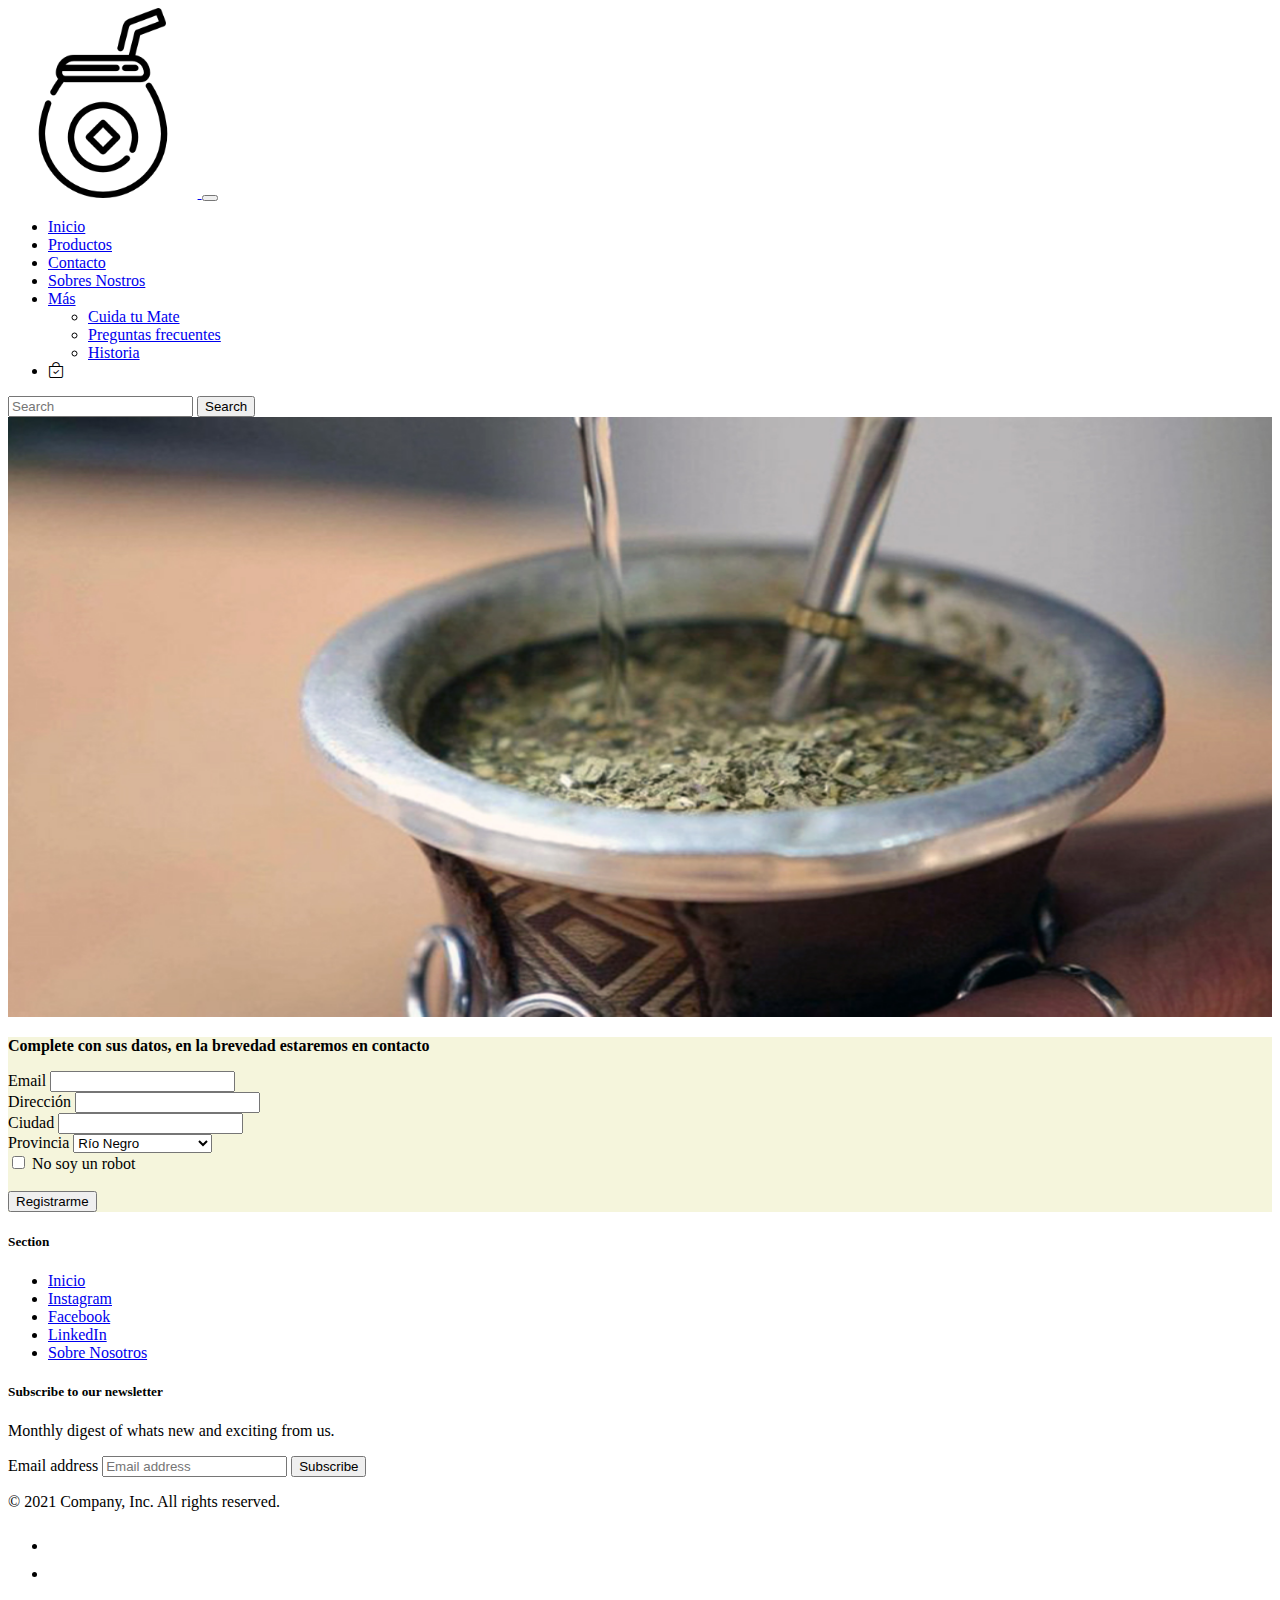
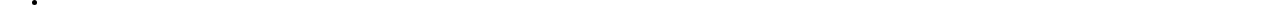
==== Contacto.html @ 86bc6158 "Contacto, a mejorar :)" ====
<!DOCTYPE html>
<html lang="en">
<head>
    <meta charset="UTF-8">
    <meta http-equiv="X-UA-Compatible" content="IE=edge">
    <meta name="viewport" content="width=device-width, initial-scale=1.0">
    <!--Coneccion con bootstrap-->
    <link href="https://cdn.jsdelivr.net/npm/bootstrap@5.1.3/dist/css/bootstrap.min.css" rel="stylesheet" integrity="sha384-1BmE4kWBq78iYhFldvKuhfTAU6auU8tT94WrHftjDbrCEXSU1oBoqyl2QvZ6jIW3" crossorigin="anonymous">
    <!--Coneccion con los iconos de bootstrap-->
    <link rel="stylesheet" href="https://cdn.jsdelivr.net/npm/bootstrap-icons@1.9.1/font/bootstrap-icons.css">
    <meta name="robots" content="max-image-preview:large">
    <title>Contacto</title>
</head>

<body>

  <header>
      <!-- Barra de nevegacion jjjjjjjj -->
      <nav class="navbar navbar-expand-lg navbar-light bg-light">
          <div class="container-fluid">
            <a class="navbar-brand" href="#">
              <img src="assets/mate.png" alt="logo" id="logazo_mate" width="15%">
            </a>
            <button class="navbar-toggler" type="button" data-bs-toggle="collapse" data-bs-target="#navbarSupportedContent" aria-controls="navbarSupportedContent" aria-expanded="false" aria-label="Toggle navigation">
              <span class="navbar-toggler-icon"></span>
            </button>
            <div class="collapse navbar-collapse" id="navbarSupportedContent">
              <ul class="navbar-nav ms-auto mb-4 mb-lg-0"> <!--para cambia que la navbar este centrada a la derecha cambaiamos el me-auto a un ms-auto -->
                <li class="nav-item">
                  <a class="nav-link" href="/Matemania/index.html">Inicio</a>
                </li>
                <li class="nav-item">
                  <a class="nav-link" href="/Matemania/productos.html">Productos</a>
                </li>
                <li class="nav-item">
                  <a class="nav-link" href="/Matemania/Contacto.html">Contacto</a>
                </li>
                <li class="nav-item">
                  <a class="nav-link" href="#">Sobres Nostros</a>
                </li>
                <!-- Dropdown del mas-->
                <li class="nav-item dropdown">
                  <a class="nav-link dropdown-toggle" href="#" id="navbarDropdown" role="button" data-bs-toggle="dropdown" aria-expanded="false">
                    Más
                  </a>
                  <ul class="dropdown-menu" aria-labelledby="navbarDropdown">
                    <li><a class="dropdown-item" href="#">Cuida tu Mate</a></li>
                    <li><a class="dropdown-item" href="#">Preguntas frecuentes</a></li>
                    <li><a class="dropdown-item" href="#">Historia</a></li>
                  </ul>
                </li>
                <!--Revisar codigo para los iconos-->
                <li id="icons">
                  <div class="h3">
                    <i class="bi bi-bag-check"></i>
                  </div>
                </li>
              </ul>
              <!-- Contenedor de la barra del busqueda -->
              <form class="d-flex">
                <input class="form-control me-1" type="search" placeholder="Search" aria-label="Search">
                <button class="btn btn-outline-success" type="submit">Search</button>
              </form>
            </div>
          </div>
        </nav>
  </header>

<!--Foto para que no quede solo el formulario, estaba pensando en un carrousel. A ver-->
  <div class="b-example-divider"></div>
  <!--buscar otra foto mejor-->
  <section id="matesuli">
    <div class="container-fluid">
        <img src="./assets/matesuli.jpg" alt="..." width="100%" height="600px">
      </div>
    </div>
  </section>


  <!--Formulario-->
  <section id="Formulario">
      <div class="container-fluid" style="background-color: beige;">
        <div class="row">
        <div id="Contacto">
          <p><strong>Complete con sus datos, en la brevedad estaremos en contacto</strong></p>
            <form class="row g-3">
              <div class="col-sm-6">
                <label for="inputEmail4" class="form-label">Email</label>
                <input type="email" class="form-control" id="inputEmail4">
              </div>
              <div class="col-md-6">
                <label for="inputAddress" class="form-label">Dirección</label>
                <input type="text" class="form-control" id="inputAddress">
              </div>
              <div class="col-sm-6">
                <label for="inputCity" class="form-label">Ciudad</label>
                <input type="text" class="form-control" id="inputCity">
              </div>
              <div class="col-md-6">
                <label for="inputState" class="form-label">Provincia</label>
                <select id="inputState" class="form-select">
                  <option selected>Río Negro</option>
                  <option>Entre Ríos</option>
                  <option>Nequén</option>
                  <option>Chubut</option>
                  <option>Tierra del Fuego</option>
                  <option>Jujuy</option>
                  <option>Salta</option>
                  <option>Formosa</option>
                  <option>Misiones</option>
                  <option>Corrientes</option>
                  <option>Chaco</option>
                  <option>Tucumán</option>
                  <option>San Juan</option>
                  <option>La Rioja</option>
                  <option>Catamarca</option>
                  <option>Santiago del Estero</option>
                  <option>Santa Fe</option>
                  <option>Córdoba</option>
                  <option>San Luis</option>
                  <option>Mendoza</option>
                  <option>La Pampa</option>
                  <option>Buenos aires</option>
                  <option>Santa Cruz</option>
                </select>
                <br>
              <div class="col-12">
                <div class="form-check">
                  <input class="form-check-input" type="checkbox" id="gridCheck">
                  <label class="form-check-label" for="gridCheck">
                    No soy un robot
                  </label>
                </div>
                </div>
              </div>
              <br>
              <div class="col-12">
                <button type="submit" class="btn btn-primary">Registrarme</button>
              </div>
            </form>
            </div>    
        </div>
      </section>

      <div class="b-example-divider"></div>

      <footer>
        <div class="container">
          <footer class="py-5">
            <div class="row">
              <div class="col-2">
                <h5>Section</h5>
                <ul class="nav flex-column">
                  <li class="nav-item mb-2"><a href="#" class="nav-link p-0 text-muted">Inicio</a></li>
                  <li class="nav-item mb-2"><a href="#" class="nav-link p-0 text-muted">Instagram</a></li>
                  <li class="nav-item mb-2"><a href="#" class="nav-link p-0 text-muted">Facebook</a></li>
                  <li class="nav-item mb-2"><a href="#" class="nav-link p-0 text-muted">LinkedIn</a></li>
                  <li class="nav-item mb-2"><a href="#" class="nav-link p-0 text-muted">Sobre Nosotros</a></li>
                </ul>
              </div>
        

        
              <div class="col-4 offset-1">
                <form>
                  <h5>Subscribe to our newsletter</h5>
                  <p>Monthly digest of whats new and exciting from us.</p>
                  <div class="d-flex w-100 gap-2">
                    <label for="newsletter1" class="visually-hidden">Email address</label>
                    <input id="newsletter1" type="text" class="form-control" placeholder="Email address">
                    <button class="btn btn-primary" type="button">Subscribe</button>
                  </div>
                </form>
              </div>
            </div>
        
            <div class="d-flex justify-content-between py-4 my-4 border-top">
              <p>&copy; 2021 Company, Inc. All rights reserved.</p>
              <ul class="list-unstyled d-flex">
                <li class="ms-3"><a class="link-dark" href="#"><svg class="bi" width="24" height="24"><use xlink:href="#twitter"/></svg></a></li>
                <li class="ms-3"><a class="link-dark" href="#"><svg class="bi" width="24" height="24"><use xlink:href="#instagram"/></svg></a></li>
                <li class="ms-3"><a class="link-dark" href="#"><svg class="bi" width="24" height="24"><use xlink:href="#facebook"/></svg></a></li>
              </ul>
            </div>
          </footer>
        </div>
      </footer>


    <script src="https://cdn.jsdelivr.net/npm/bootstrap@5.1.3/dist/js/bootstrap.bundle.min.js" integrity="sha384-ka7Sk0Gln4gmtz2MlQnikT1wXgYsOg+OMhuP+IlRH9sENBO0LRn5q+8nbTov4+1p" crossorigin="anonymous"></script>
</body>
</html>
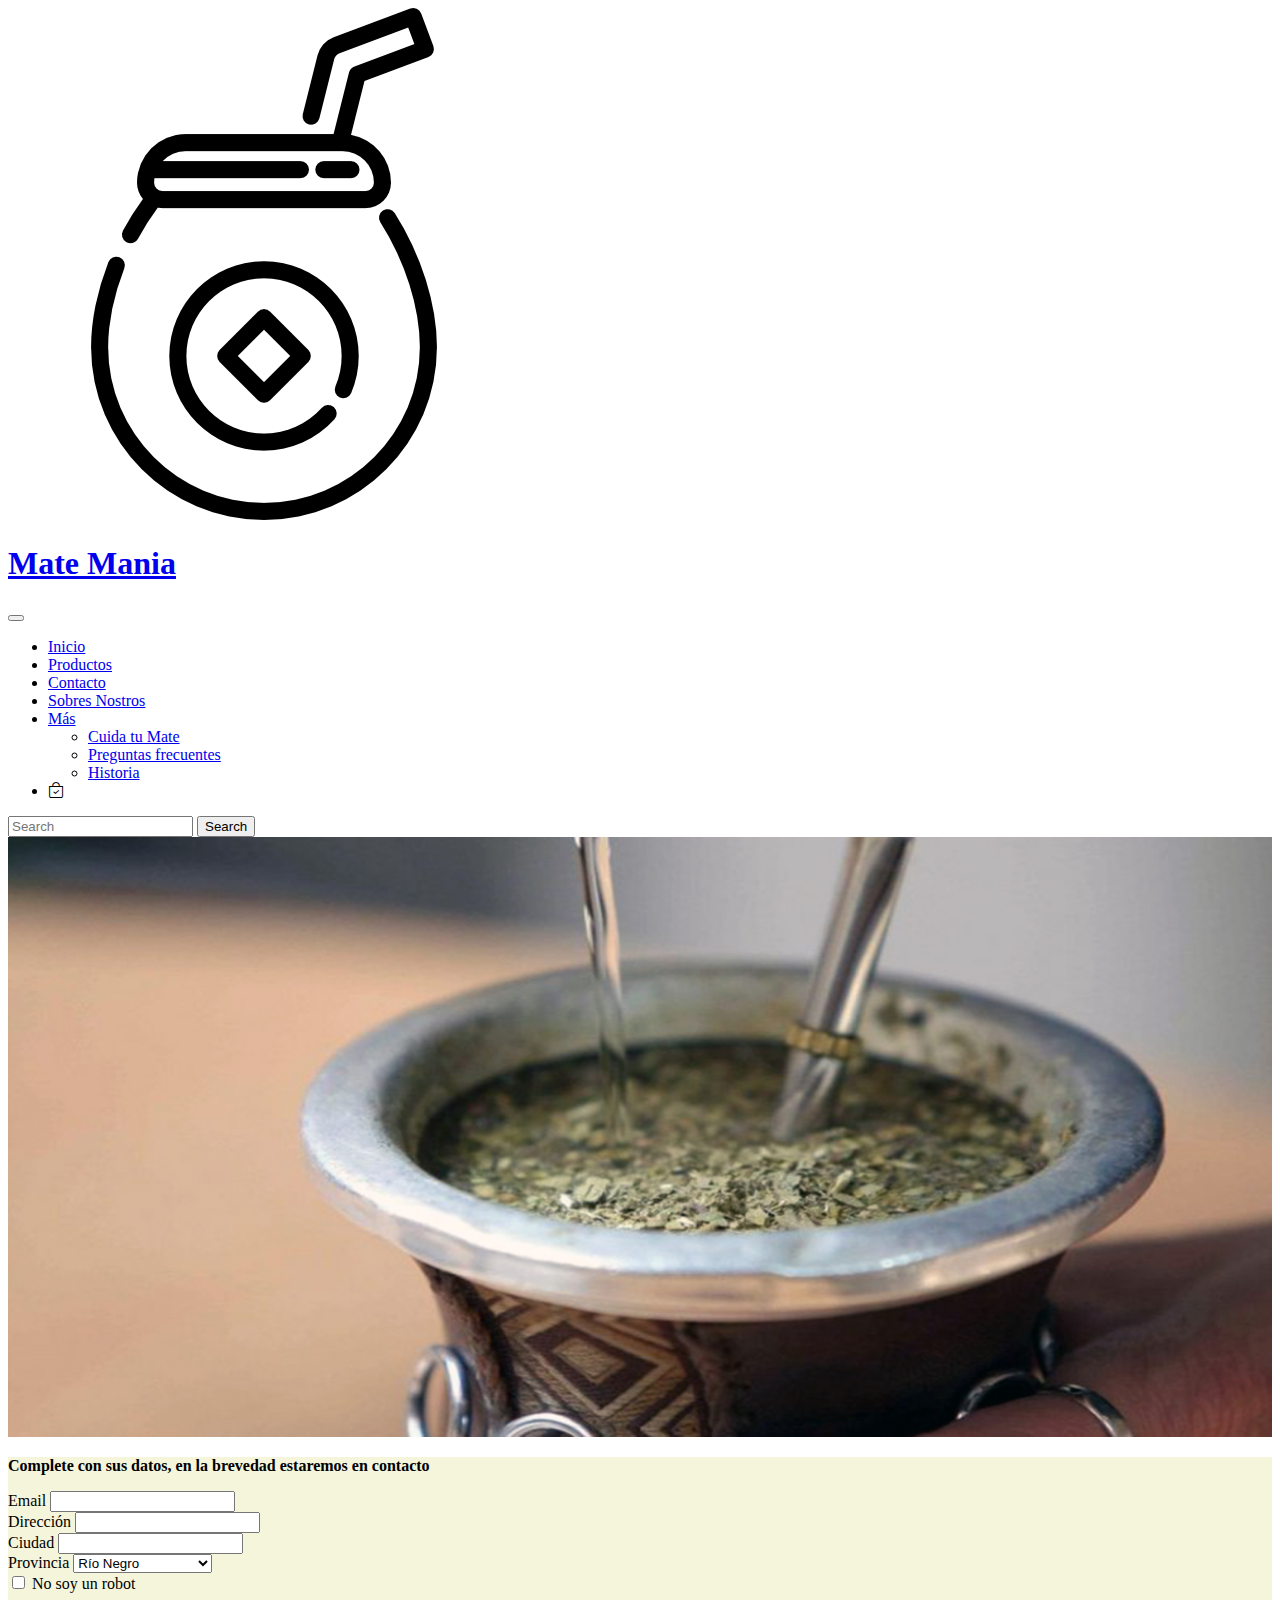
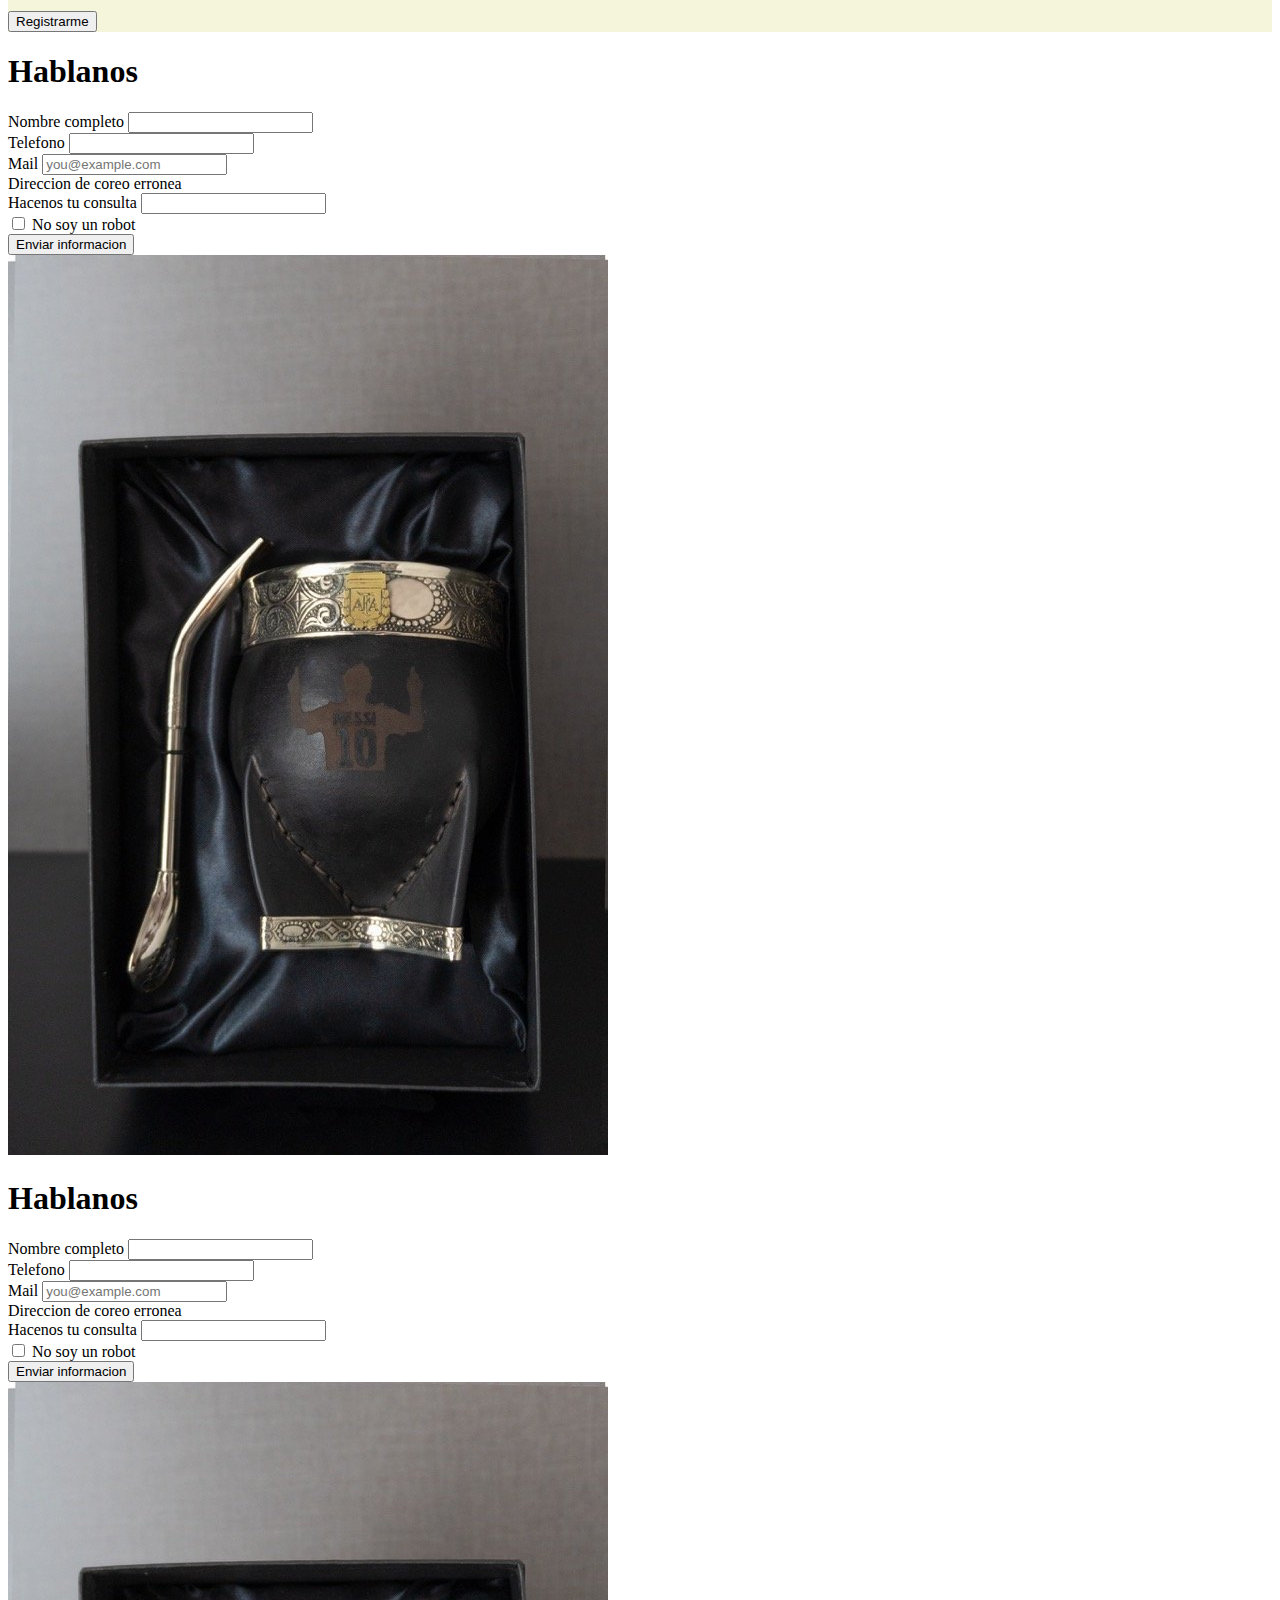
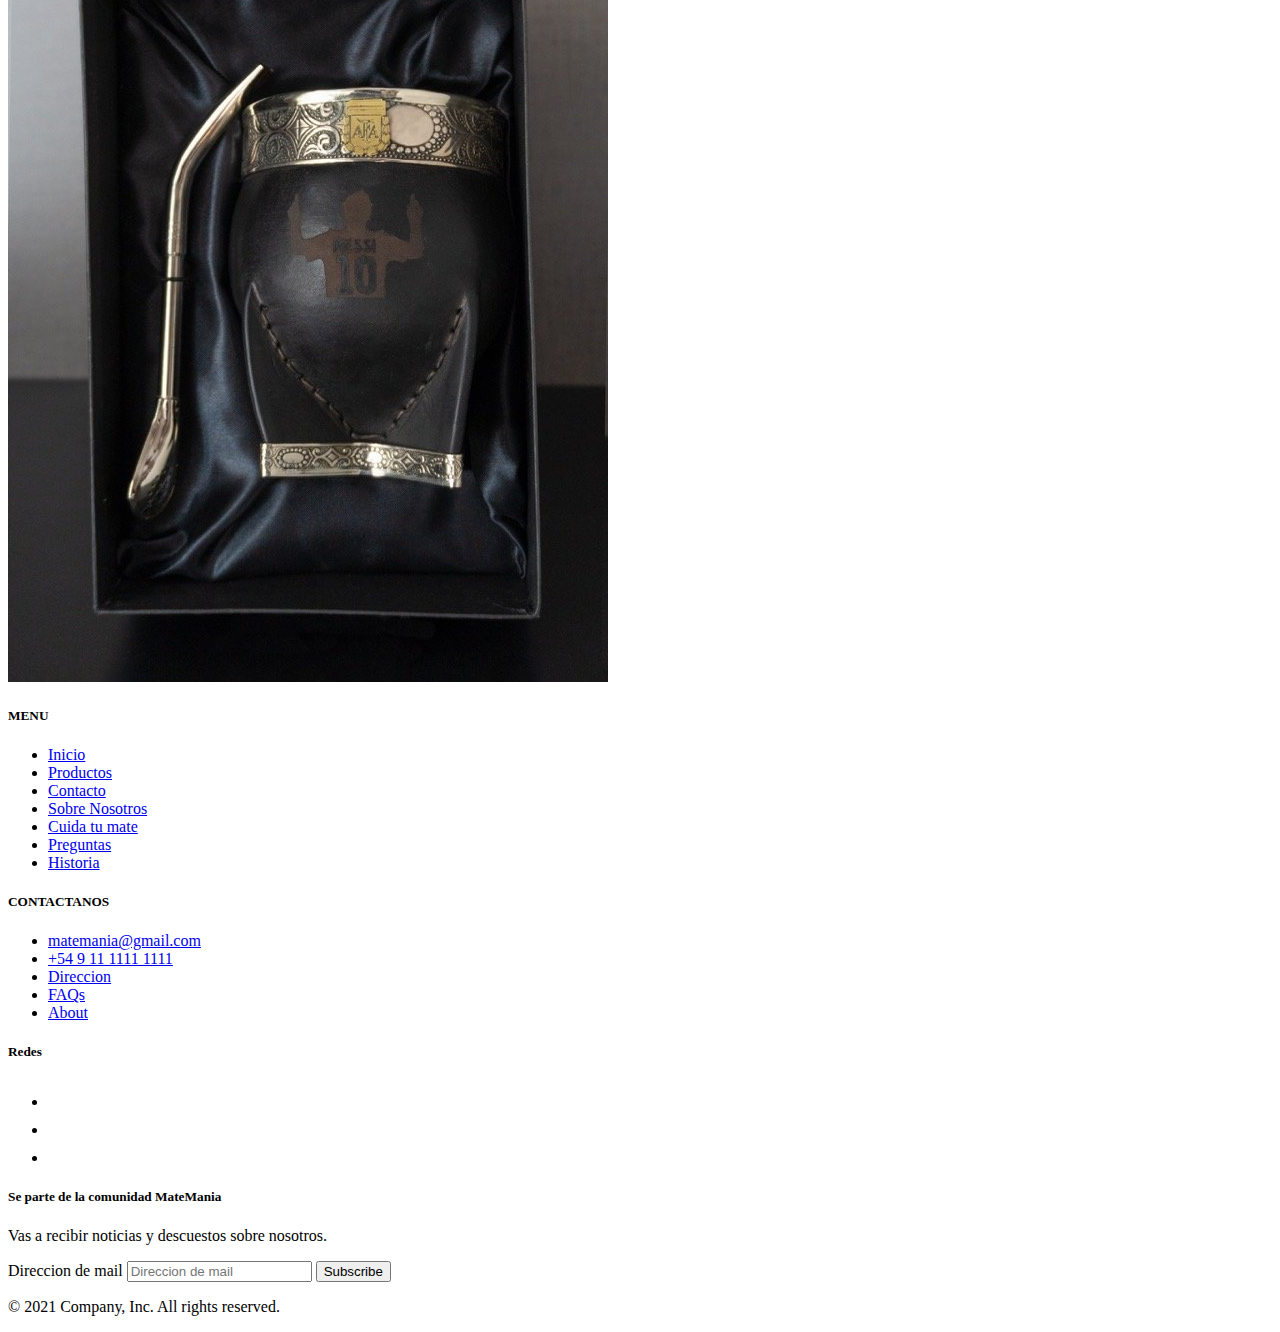
==== commit 1166730d: "Contactemonos" ====
--- a/Contacto.html
+++ b/Contacto.html
@@ -4,67 +4,70 @@
     <meta charset="UTF-8">
     <meta http-equiv="X-UA-Compatible" content="IE=edge">
     <meta name="viewport" content="width=device-width, initial-scale=1.0">
+    <title>Contacto</title>
+    <!--Conccion con la pagina de de estilo de css-->
+    <link rel="stylesheet" href="css/style.css">
     <!--Coneccion con bootstrap-->
     <link href="https://cdn.jsdelivr.net/npm/bootstrap@5.1.3/dist/css/bootstrap.min.css" rel="stylesheet" integrity="sha384-1BmE4kWBq78iYhFldvKuhfTAU6auU8tT94WrHftjDbrCEXSU1oBoqyl2QvZ6jIW3" crossorigin="anonymous">
     <!--Coneccion con los iconos de bootstrap-->
     <link rel="stylesheet" href="https://cdn.jsdelivr.net/npm/bootstrap-icons@1.9.1/font/bootstrap-icons.css">
     <meta name="robots" content="max-image-preview:large">
-    <title>Contacto</title>
 </head>
 
 <body>
 
-  <header>
-      <!-- Barra de nevegacion jjjjjjjj -->
-      <nav class="navbar navbar-expand-lg navbar-light bg-light">
-          <div class="container-fluid">
-            <a class="navbar-brand" href="#">
-              <img src="assets/mate.png" alt="logo" id="logazo_mate" width="15%">
-            </a>
-            <button class="navbar-toggler" type="button" data-bs-toggle="collapse" data-bs-target="#navbarSupportedContent" aria-controls="navbarSupportedContent" aria-expanded="false" aria-label="Toggle navigation">
-              <span class="navbar-toggler-icon"></span>
-            </button>
-            <div class="collapse navbar-collapse" id="navbarSupportedContent">
-              <ul class="navbar-nav ms-auto mb-4 mb-lg-0"> <!--para cambia que la navbar este centrada a la derecha cambaiamos el me-auto a un ms-auto -->
-                <li class="nav-item">
-                  <a class="nav-link" href="/Matemania/index.html">Inicio</a>
-                </li>
-                <li class="nav-item">
-                  <a class="nav-link" href="/Matemania/productos.html">Productos</a>
-                </li>
-                <li class="nav-item">
-                  <a class="nav-link" href="/Matemania/Contacto.html">Contacto</a>
-                </li>
-                <li class="nav-item">
-                  <a class="nav-link" href="#">Sobres Nostros</a>
-                </li>
-                <!-- Dropdown del mas-->
-                <li class="nav-item dropdown">
-                  <a class="nav-link dropdown-toggle" href="#" id="navbarDropdown" role="button" data-bs-toggle="dropdown" aria-expanded="false">
-                    Más
-                  </a>
-                  <ul class="dropdown-menu" aria-labelledby="navbarDropdown">
-                    <li><a class="dropdown-item" href="#">Cuida tu Mate</a></li>
-                    <li><a class="dropdown-item" href="#">Preguntas frecuentes</a></li>
-                    <li><a class="dropdown-item" href="#">Historia</a></li>
-                  </ul>
-                </li>
-                <!--Revisar codigo para los iconos-->
-                <li id="icons">
-                  <div class="h3">
-                    <i class="bi bi-bag-check"></i>
-                  </div>
-                </li>
+  <header id="barra_nav">
+    <!-- Barra de nevegacion -->
+    <nav class="navbar navbar-expand-lg navbar-light bg-light">
+      <div class="container-fluid">
+        <a class="navbar-brand" href="#">
+          <img src="assets/mate.png" alt="logo" id="logazo_mate">
+          <h1>Mate Mania</h1>
+        </a>
+        <button class="navbar-toggler" type="button" data-bs-toggle="collapse" data-bs-target="#navbarSupportedContent" aria-controls="navbarSupportedContent" aria-expanded="false" aria-label="Toggle navigation">
+          <span class="navbar-toggler-icon"></span>
+        </button>
+        <div class="collapse navbar-collapse" id="navbarSupportedContent">
+          <ul class="navbar-nav ms-auto mb-4 mb-lg-0"> <!--para cambia que la navbar este centrada a la derecha cambaiamos el me-auto a un ms-auto -->
+            <li class="nav-item">
+              <a class="nav-link" href="/index.html">Inicio</a>
+            </li>
+            <li class="nav-item">
+              <a class="nav-link" href="/productos.html">Productos</a>
+            </li>
+            <li class="nav-item">
+              <a class="nav-link" href="/Matemania/Contacto.html">Contacto</a>
+            </li>
+            <li class="nav-item">
+              <a class="nav-link" href="#">Sobres Nostros</a>
+            </li>
+            <!-- Dropdown del mas-->
+            <li class="nav-item dropdown">
+              <a class="nav-link dropdown-toggle" href="#" id="navbarDropdown" role="button" data-bs-toggle="dropdown" aria-expanded="false">
+                Más
+              </a>
+              <ul class="dropdown-menu" aria-labelledby="navbarDropdown">
+                <li><a class="dropdown-item" href="#">Cuida tu Mate</a></li>
+                <li><a class="dropdown-item" href="#">Preguntas frecuentes</a></li>
+                <li><a class="dropdown-item" href="#">Historia</a></li>
               </ul>
-              <!-- Contenedor de la barra del busqueda -->
-              <form class="d-flex">
-                <input class="form-control me-1" type="search" placeholder="Search" aria-label="Search">
-                <button class="btn btn-outline-success" type="submit">Search</button>
-              </form>
-            </div>
-          </div>
-        </nav>
-  </header>
+            </li>
+            <!--Revisar codigo para los iconos-->
+            <li id="icons">
+              <div class="h3">
+                <i class="bi bi-bag-check"></i>
+              </div>
+            </li>
+          </ul>
+          <!-- Contenedor de la barra del busqueda -->
+          <form class="d-flex">
+            <input class="form-control me-1" type="search" placeholder="Search" aria-label="Search">
+            <button class="btn btn-outline-success" type="submit">Search</button>
+          </form>
+        </div>
+      </div>
+    </nav>
+</header>
 
 <!--Foto para que no quede solo el formulario, estaba pensando en un carrousel. A ver-->
   <div class="b-example-divider"></div>
@@ -78,8 +81,8 @@
 
 
   <!--Formulario-->
-  <section id="Formulario">
-      <div class="container-fluid" style="background-color: beige;">
+  <section class="container-fluid" id="Formulario">
+      <div class="container" style="background-color: beige;"> <!--esto va en el css-->
         <div class="row">
         <div id="Contacto">
           <p><strong>Complete con sus datos, en la brevedad estaremos en contacto</strong></p>
@@ -144,47 +147,180 @@
 
       <div class="b-example-divider"></div>
 
-      <footer>
-        <div class="container">
-          <footer class="py-5">
-            <div class="row">
-              <div class="col-2">
-                <h5>Section</h5>
-                <ul class="nav flex-column">
-                  <li class="nav-item mb-2"><a href="#" class="nav-link p-0 text-muted">Inicio</a></li>
-                  <li class="nav-item mb-2"><a href="#" class="nav-link p-0 text-muted">Instagram</a></li>
-                  <li class="nav-item mb-2"><a href="#" class="nav-link p-0 text-muted">Facebook</a></li>
-                  <li class="nav-item mb-2"><a href="#" class="nav-link p-0 text-muted">LinkedIn</a></li>
-                  <li class="nav-item mb-2"><a href="#" class="nav-link p-0 text-muted">Sobre Nosotros</a></li>
-                </ul>
-              </div>
-        
-
-        
-              <div class="col-4 offset-1">
-                <form>
-                  <h5>Subscribe to our newsletter</h5>
-                  <p>Monthly digest of whats new and exciting from us.</p>
-                  <div class="d-flex w-100 gap-2">
-                    <label for="newsletter1" class="visually-hidden">Email address</label>
-                    <input id="newsletter1" type="text" class="form-control" placeholder="Email address">
-                    <button class="btn btn-primary" type="button">Subscribe</button>
-                  </div>
-                </form>
-              </div>
-            </div>
-        
-            <div class="d-flex justify-content-between py-4 my-4 border-top">
-              <p>&copy; 2021 Company, Inc. All rights reserved.</p>
-              <ul class="list-unstyled d-flex">
-                <li class="ms-3"><a class="link-dark" href="#"><svg class="bi" width="24" height="24"><use xlink:href="#twitter"/></svg></a></li>
-                <li class="ms-3"><a class="link-dark" href="#"><svg class="bi" width="24" height="24"><use xlink:href="#instagram"/></svg></a></li>
-                <li class="ms-3"><a class="link-dark" href="#"><svg class="bi" width="24" height="24"><use xlink:href="#facebook"/></svg></a></li>
-              </ul>
-            </div>
-          </footer>
-        </div>
-      </footer>
+<section class="container">
+  <div class="row featurette">
+    <div class="container row mb-3">
+      <div class="col-md-6 themed-grid-co text-anchor">
+        <h1>Hablanos</h1>
+
+        <form class="row g-3">
+          <div class="col-12">
+            <label for="inputEmail4" class="form-label">Nombre completo</label>
+            <input type="email" class="form-control" id="inputEmail4">
+          </div>
+
+          <div class="col-12">
+            <label for="inputEmail4" class="form-label">Telefono</label>
+            <input type="email" class="form-control" id="inputEmail4">
+          </div>
+
+          <div class="col-12">
+            <label for="email" class="form-label">Mail <span class="text-muted"></span></label>
+            <input type="email" class="form-control" id="email" placeholder="you@example.com">
+            <div class="invalid-feedback">
+              Direccion de coreo erronea
+            </div>
+          </div>
+
+          <div class="col-12">
+            <label for="inputEmail4" class="form-label">Hacenos tu consulta</label>
+            <input type="email" class="form-control" id="inputEmail4">
+          </div>
+
+          <div class="col-12">
+            <div class="form-check">
+              <input class="form-check-input" type="checkbox" id="gridCheck">
+              <label class="form-check-label" for="gridCheck">
+                No soy un robot
+              </label>
+            </div>
+          </div>
+
+          <div class="col-12">
+            <button class="w-100 btn btn-primary btn-lg" type="submit">Enviar informacion</button>
+          </div>
+
+        </form>
+      </div>
+      <div class="col-md-1 themed-grid-col">
+      </div>  
+      
+      <div class="col-md-4 align-self-center themed-grid-col">
+          <img class="container" src="assets/mate_contacto.jpeg" alt="">
+      </div>
+    </div>
+  </div>
+</section>
+
+<section class="container">
+  <div class="row g-4 py-5">
+      
+    <div class="col">
+      <div class="card card-cover h-100 overflow-hidden text-white bg-dark rounded-5 shadow-lg" style="background-image: url('unsplash-photo-1.jpg');">
+        <div class="d-flex flex-column h-100 p-5 pb-3 text-white text-shadow-1">
+          <h1>Hablanos</h1>
+
+        <form class="row g-3">
+          <div class="col-12">
+            <label for="inputEmail4" class="form-label">Nombre completo</label>
+            <input type="email" class="form-control" id="inputEmail4">
+          </div>
+
+          <div class="col-12">
+            <label for="inputEmail4" class="form-label">Telefono</label>
+            <input type="email" class="form-control" id="inputEmail4">
+          </div>
+
+          <div class="col-12">
+            <label for="email" class="form-label">Mail <span class="text-muted"></span></label>
+            <input type="email" class="form-control" id="email" placeholder="you@example.com">
+            <div class="invalid-feedback">
+              Direccion de coreo erronea
+            </div>
+          </div>
+
+          <div class="col-12">
+            <label for="inputEmail4" class="form-label">Hacenos tu consulta</label>
+            <input type="email" class="form-control" id="inputEmail4">
+          </div>
+
+          <div class="col-12">
+            <div class="form-check">
+              <input class="form-check-input" type="checkbox" id="gridCheck">
+              <label class="form-check-label" for="gridCheck">
+                No soy un robot
+              </label>
+            </div>
+          </div>
+
+          <div class="col-12">
+            <button class="w-100 btn btn-primary btn-lg" type="submit">Enviar informacion</button>
+          </div>
+
+        </form>
+        </div>
+      </div>
+    </div>
+
+    <div class="col-md-4">
+      <div class="card card-cover h-100 overflow-hidden text-white bg-dark rounded-5 shadow-lg" style="background-image: url('unsplash-photo-2.jpg');">
+        <div class="d-flex flex-column h-100 p-5 pb-3 text-white text-shadow-1">
+          <img class="container" src="assets/mate_contacto.jpeg" alt="">
+        </div>
+      </div>
+    </div>
+
+    
+  </div>
+</section>
+
+<footer id="footer" class="container-fluid py-5">
+  <div class="container">
+  
+      <div class="row text-white">
+        <div class="col-2">
+          <h5>MENU</h5>
+          <ul class="nav flex-column">
+            <li class="nav-item mb-2"><a href="#" class="nav-link p-0 text-muted">Inicio</a></li>
+            <li class="nav-item mb-2"><a href="#" class="nav-link p-0 text-muted">Productos</a></li>
+            <li class="nav-item mb-2"><a href="#" class="nav-link p-0 text-muted">Contacto</a></li>
+            <li class="nav-item mb-2"><a href="#" class="nav-link p-0 text-muted">Sobre Nosotros</a></li>
+            <li class="nav-item mb-2"><a href="#" class="nav-link p-0 text-muted">Cuida tu mate</a></li>
+            <li class="nav-item mb-2"><a href="#" class="nav-link p-0 text-muted">Preguntas</a></li>
+            <li class="nav-item mb-2"><a href="#" class="nav-link p-0 text-muted">Historia</a></li>
+          </ul>
+        </div>
+        <!--Sumar logos-->
+        <div class="col-2">
+          <h5>CONTACTANOS</h5>
+          <ul class="nav flex-column ">
+            <li class="nav-item mb-2"><a href="#" class="nav-link p-0 text-muted">matemania@gmail.com</a></li>
+            <li class="nav-item mb-2"><a href="#" class="nav-link p-0 text-muted">+54 9 11 1111 1111</a></li>
+            <li class="nav-item mb-2"><a href="#" class="nav-link p-0 text-muted">Direccion</a></li>
+            <li class="nav-item mb-2"><a href="#" class="nav-link p-0 text-muted">FAQs</a></li>
+            <li class="nav-item mb-2"><a href="#" class="nav-link p-0 text-muted">About</a></li>
+          </ul>
+        </div>
+  
+        <div class="col-2">
+          <h5>Redes</h5>
+          <ul class="list-unstyled d-flex">
+            <li class="ms-3"><a class="link-light" href="#"><svg class="bi" width="24" height="24"><use xlink:href="#twitter"/></svg></a></li>
+            <li class="ms-3"><a class="link" href="#"><svg class="bi" width="24" height="24"><use xlink:href="#instagram"/></svg></a></li>
+            <li class="ms-3"><a class="link-dark" href="#"><svg class="bi" width="24" height="24"><use xlink:href="#facebook"/></svg></a></li>
+          </ul>
+        </div>
+  
+        <div class="col-4 offset-1 ms-auto">
+          <form>
+            <h5>Se parte de la comunidad MateMania</h5>
+            <p>Vas a recibir noticias y descuestos sobre nosotros.</p>
+            <div class="d-flex w-100 gap-2">
+              <label for="newsletter1" class="visually-hidden">Direccion de mail</label>
+              <input id="newsletter1" type="text" class="form-control" placeholder="Direccion de mail">
+              <button class="btn btn-primary" type="button">Subscribe</button>
+            </div>
+          </form>
+        </div>
+  
+        <div class="py-3 my-4 border-top">
+          <div class="py-3 my-4">
+            <p class="text-center text-white">&copy; 2021 Company, Inc. All rights reserved.</p>
+          </div>
+        </div>
+      </div>
+  </div>
+</footer>
 
 
     <script src="https://cdn.jsdelivr.net/npm/bootstrap@5.1.3/dist/js/bootstrap.bundle.min.js" integrity="sha384-ka7Sk0Gln4gmtz2MlQnikT1wXgYsOg+OMhuP+IlRH9sENBO0LRn5q+8nbTov4+1p" crossorigin="anonymous"></script>
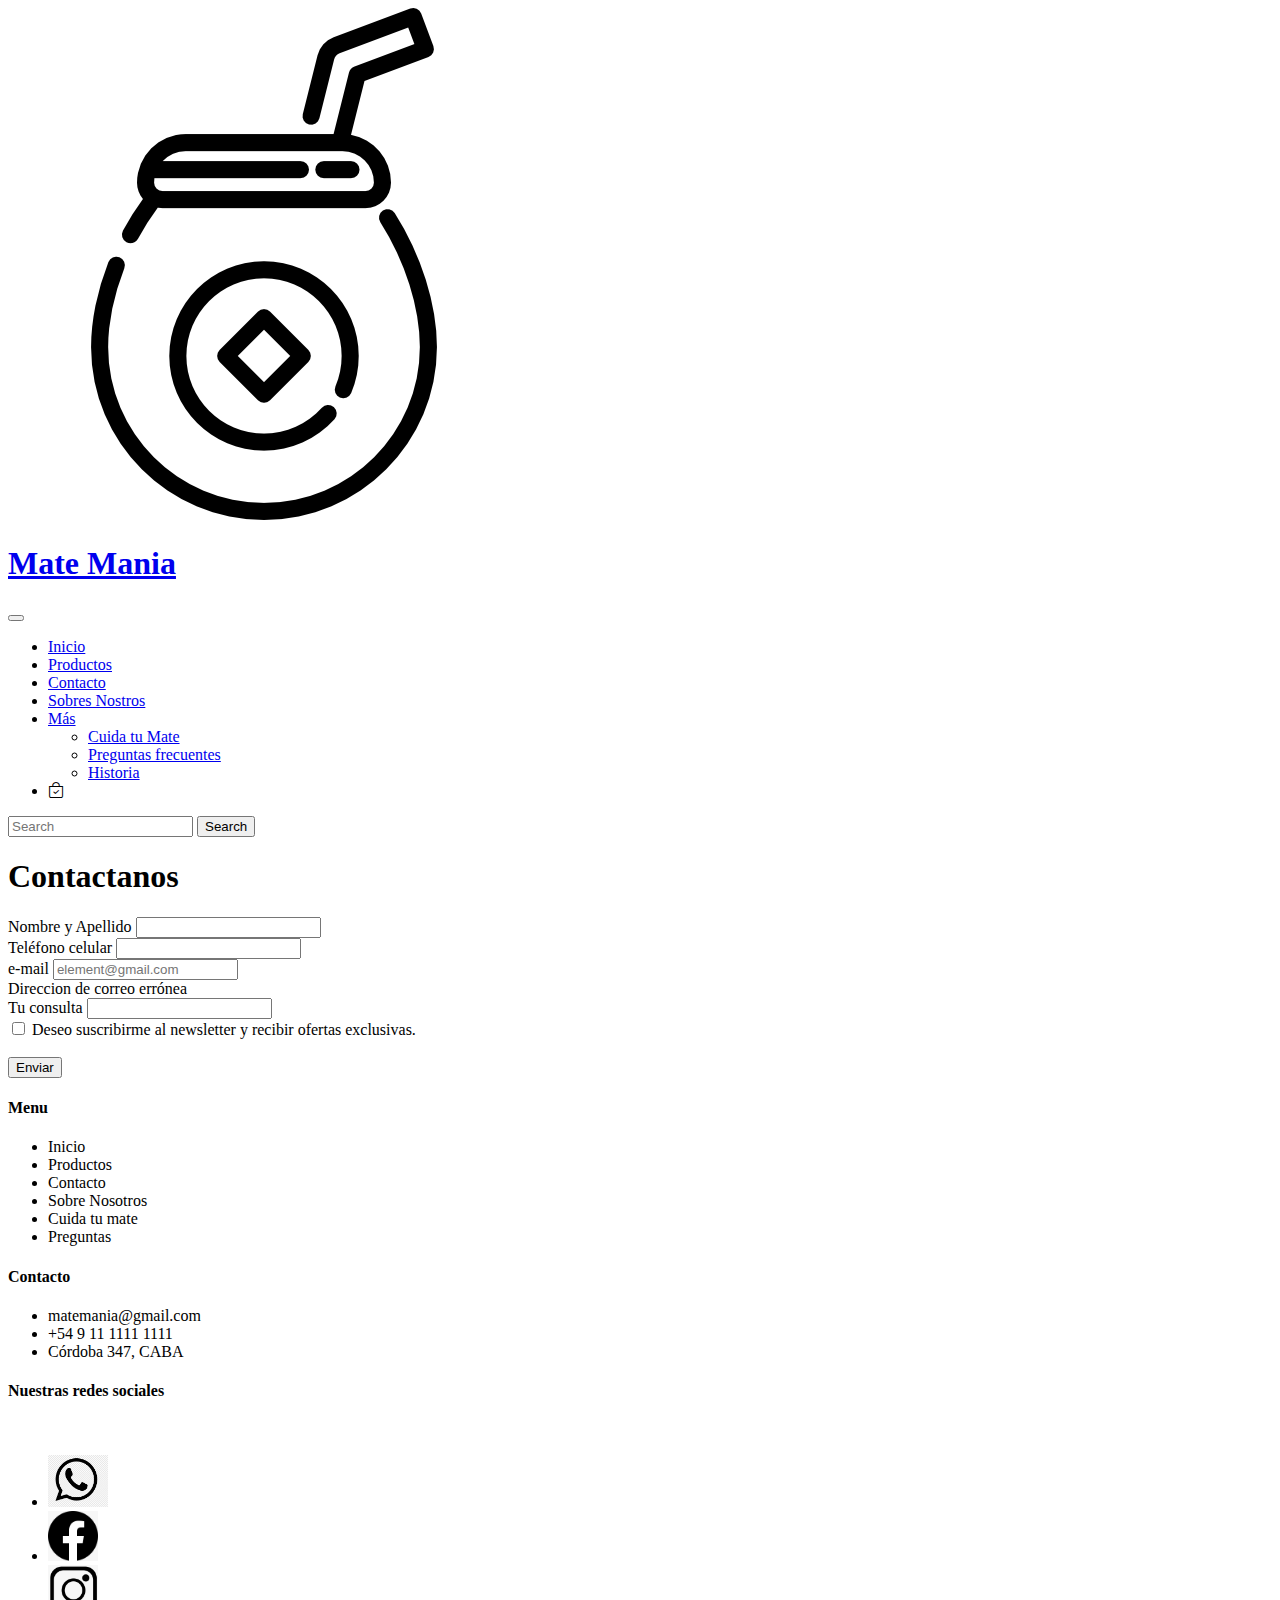
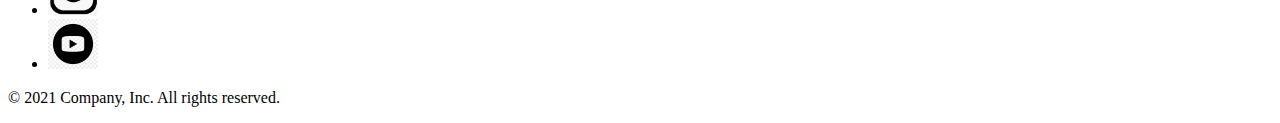
==== commit 74cac6cb: "cambios" ====
--- a/Contacto.html
+++ b/Contacto.html
@@ -69,111 +69,35 @@
     </nav>
 </header>
 
-<!--Foto para que no quede solo el formulario, estaba pensando en un carrousel. A ver-->
-  <div class="b-example-divider"></div>
-  <!--buscar otra foto mejor-->
-  <section id="matesuli">
-    <div class="container-fluid">
-        <img src="./assets/matesuli.jpg" alt="..." width="100%" height="600px">
-      </div>
-    </div>
-  </section>
-
-
-  <!--Formulario-->
-  <section class="container-fluid" id="Formulario">
-      <div class="container" style="background-color: beige;"> <!--esto va en el css-->
-        <div class="row">
-        <div id="Contacto">
-          <p><strong>Complete con sus datos, en la brevedad estaremos en contacto</strong></p>
-            <form class="row g-3">
-              <div class="col-sm-6">
-                <label for="inputEmail4" class="form-label">Email</label>
-                <input type="email" class="form-control" id="inputEmail4">
-              </div>
-              <div class="col-md-6">
-                <label for="inputAddress" class="form-label">Dirección</label>
-                <input type="text" class="form-control" id="inputAddress">
-              </div>
-              <div class="col-sm-6">
-                <label for="inputCity" class="form-label">Ciudad</label>
-                <input type="text" class="form-control" id="inputCity">
-              </div>
-              <div class="col-md-6">
-                <label for="inputState" class="form-label">Provincia</label>
-                <select id="inputState" class="form-select">
-                  <option selected>Río Negro</option>
-                  <option>Entre Ríos</option>
-                  <option>Nequén</option>
-                  <option>Chubut</option>
-                  <option>Tierra del Fuego</option>
-                  <option>Jujuy</option>
-                  <option>Salta</option>
-                  <option>Formosa</option>
-                  <option>Misiones</option>
-                  <option>Corrientes</option>
-                  <option>Chaco</option>
-                  <option>Tucumán</option>
-                  <option>San Juan</option>
-                  <option>La Rioja</option>
-                  <option>Catamarca</option>
-                  <option>Santiago del Estero</option>
-                  <option>Santa Fe</option>
-                  <option>Córdoba</option>
-                  <option>San Luis</option>
-                  <option>Mendoza</option>
-                  <option>La Pampa</option>
-                  <option>Buenos aires</option>
-                  <option>Santa Cruz</option>
-                </select>
-                <br>
-              <div class="col-12">
-                <div class="form-check">
-                  <input class="form-check-input" type="checkbox" id="gridCheck">
-                  <label class="form-check-label" for="gridCheck">
-                    No soy un robot
-                  </label>
-                </div>
-                </div>
-              </div>
-              <br>
-              <div class="col-12">
-                <button type="submit" class="btn btn-primary">Registrarme</button>
-              </div>
-            </form>
-            </div>    
-        </div>
-      </section>
-
-      <div class="b-example-divider"></div>
-
-<section class="container">
-  <div class="row featurette">
-    <div class="container row mb-3">
-      <div class="col-md-6 themed-grid-co text-anchor">
-        <h1>Hablanos</h1>
+<section id="contactanos" class="container">
+  <div class="row g-4 py-5">
+    
+    <div class="col">
+      <div class="card card-cover h-100 overflow-hidden text-white bg-dark rounded-5 shadow-lg" style="background-image: url('unsplash-photo-1.jpg');">
+        <div class="d-flex flex-column h-100 p-5 pb-3 text-white text-shadow-1">
+          <h1>Contactanos</h1>
 
         <form class="row g-3">
           <div class="col-12">
-            <label for="inputEmail4" class="form-label">Nombre completo</label>
+            <label for="inputEmail4" class="form-label">Nombre y Apellido</label>
             <input type="email" class="form-control" id="inputEmail4">
           </div>
 
           <div class="col-12">
-            <label for="inputEmail4" class="form-label">Telefono</label>
+            <label for="inputEmail4" class="form-label">Teléfono celular</label>
             <input type="email" class="form-control" id="inputEmail4">
           </div>
-
+          
           <div class="col-12">
-            <label for="email" class="form-label">Mail <span class="text-muted"></span></label>
-            <input type="email" class="form-control" id="email" placeholder="you@example.com">
+            <label for="email" class="form-label">e-mail<span class="text-muted"></span></label>
+            <input type="email" class="form-control" id="email" placeholder="element@gmail.com">
             <div class="invalid-feedback">
-              Direccion de coreo erronea
+              Direccion de correo errónea
             </div>
           </div>
 
           <div class="col-12">
-            <label for="inputEmail4" class="form-label">Hacenos tu consulta</label>
+            <label for="inputEmail4" class="form-label">Tu consulta</label>
             <input type="email" class="form-control" id="inputEmail4">
           </div>
 
@@ -181,149 +105,66 @@
             <div class="form-check">
               <input class="form-check-input" type="checkbox" id="gridCheck">
               <label class="form-check-label" for="gridCheck">
-                No soy un robot
+                Deseo suscribirme al newsletter y recibir ofertas exclusivas.
               </label>
+              
             </div>
-          </div>
-
-          <div class="col-12">
-            <button class="w-100 btn btn-primary btn-lg" type="submit">Enviar informacion</button>
-          </div>
-
-        </form>
-      </div>
-      <div class="col-md-1 themed-grid-col">
-      </div>  
-      
-      <div class="col-md-4 align-self-center themed-grid-col">
-          <img class="container" src="assets/mate_contacto.jpeg" alt="">
-      </div>
-    </div>
-  </div>
-</section>
-
-<section class="container">
-  <div class="row g-4 py-5">
-      
-    <div class="col">
-      <div class="card card-cover h-100 overflow-hidden text-white bg-dark rounded-5 shadow-lg" style="background-image: url('unsplash-photo-1.jpg');">
-        <div class="d-flex flex-column h-100 p-5 pb-3 text-white text-shadow-1">
-          <h1>Hablanos</h1>
-
-        <form class="row g-3">
-          <div class="col-12">
-            <label for="inputEmail4" class="form-label">Nombre completo</label>
-            <input type="email" class="form-control" id="inputEmail4">
-          </div>
-
-          <div class="col-12">
-            <label for="inputEmail4" class="form-label">Telefono</label>
-            <input type="email" class="form-control" id="inputEmail4">
-          </div>
-
-          <div class="col-12">
-            <label for="email" class="form-label">Mail <span class="text-muted"></span></label>
-            <input type="email" class="form-control" id="email" placeholder="you@example.com">
-            <div class="invalid-feedback">
-              Direccion de coreo erronea
+          <br>
+          <button type="button" class="btn btn-secondary">Enviar</button>
+      </div> 
+          
+        </section>
+        <!-- footer -->
+          <footer id="footer" class="container-fluid bg-dark py-5">
+            <div class="container">
+            
+                <div class="row text-white">
+                  <div class="col-2">
+                    <h4>Menu</h4>
+                    <ul class="nav flex-column">
+                      <li class="nav-item mb-2">Inicio</li>
+                      <li class="nav-item mb-2">Productos</li>
+                      <li class="nav-item mb-2">Contacto</li>
+                      <li class="nav-item mb-2">Sobre Nosotros</li>
+                      <li class="nav-item mb-2">Cuida tu mate</li>
+                      <li class="nav-item mb-2">Preguntas</li>
+                    </ul>
+                  </div>
+                  <!-- contacto -->
+                  <div class="col-2">
+                    <h4>Contacto</h4>
+                    <ul class="nav flex-column ">
+                      <li class="nav-item mb-2">matemania@gmail.com</li>
+                      <li class="nav-item mb-2">+54 9 11 1111 1111</li>
+                      <li class="nav-item mb-2">Córdoba 347, CABA</li>
+                    </ul>
+                  </div>
+                  <!-- redes -->
+                  <div class="col-8">
+                  <h4 id="titulo_redes">Nuestras redes sociales</h4>
+                  <div class="d-flex justify-content-between">
+                    <br>
+                    <ul class="list-unstyled d-flex" id="redes_footer">
+                      <li class="ms-3"><a class="link-dark" href="https://wa.me/542944924649"><img src="assets/img/logos/whatsapp.jpg" width="60px"></a></li>
+                      <li class="ms-3"><a class="link-dark" href="https://www.facebook.com/CheMateAr?_ga=2.88231707.1203844562.1667247646-669339932.1662398604&_gac=1.84163307.1667255571.CjwKCAjw5P2aBhAlEiwAAdY7dJ-ituxj7HhPoK6m24iAytYAevFD6qb_W1hnttgnZaaCXgbYmqfRNBoCcRIQAvD_BwE"><img src="assets/img/logos/facebook.jpg" width="50px"></svg></a></li>
+                      <li class="ms-3"><a class="link-dark" href="https://www.instagram.com/che.mate/?_ga=2.88231707.1203844562.1667247646-669339932.1662398604&_gac=1.84163307.1667255571.CjwKCAjw5P2aBhAlEiwAAdY7dJ-ituxj7HhPoK6m24iAytYAevFD6qb_W1hnttgnZaaCXgbYmqfRNBoCcRIQAvD_BwE"><img src="assets/img/logos/instagram.jpg" width="50px"></a></li>
+                      <li class="ms-3"><a class="link-dark" href="https://www.youtube.com/watch?v=7tmDMPiu_cM&ab_channel=SudamericanMate"><img src="assets/img/logos/youtube.jpg" width="50px"></a></li>
+                    </ul>
+                  </div>
+          
+                  </div>
+            
+          
+            
+                  <div class="py-3 my-4 border-top">
+                    <div class="py-3 my-4">
+                      <p class="text-center text-white">&copy; 2021 Company, Inc. All rights reserved.</p>
+                    </div>
+                  </div>
+                </div>
             </div>
-          </div>
-
-          <div class="col-12">
-            <label for="inputEmail4" class="form-label">Hacenos tu consulta</label>
-            <input type="email" class="form-control" id="inputEmail4">
-          </div>
-
-          <div class="col-12">
-            <div class="form-check">
-              <input class="form-check-input" type="checkbox" id="gridCheck">
-              <label class="form-check-label" for="gridCheck">
-                No soy un robot
-              </label>
-            </div>
-          </div>
-
-          <div class="col-12">
-            <button class="w-100 btn btn-primary btn-lg" type="submit">Enviar informacion</button>
-          </div>
-
-        </form>
-        </div>
-      </div>
-    </div>
-
-    <div class="col-md-4">
-      <div class="card card-cover h-100 overflow-hidden text-white bg-dark rounded-5 shadow-lg" style="background-image: url('unsplash-photo-2.jpg');">
-        <div class="d-flex flex-column h-100 p-5 pb-3 text-white text-shadow-1">
-          <img class="container" src="assets/mate_contacto.jpeg" alt="">
-        </div>
-      </div>
-    </div>
-
-    
-  </div>
-</section>
-
-<footer id="footer" class="container-fluid py-5">
-  <div class="container">
-  
-      <div class="row text-white">
-        <div class="col-2">
-          <h5>MENU</h5>
-          <ul class="nav flex-column">
-            <li class="nav-item mb-2"><a href="#" class="nav-link p-0 text-muted">Inicio</a></li>
-            <li class="nav-item mb-2"><a href="#" class="nav-link p-0 text-muted">Productos</a></li>
-            <li class="nav-item mb-2"><a href="#" class="nav-link p-0 text-muted">Contacto</a></li>
-            <li class="nav-item mb-2"><a href="#" class="nav-link p-0 text-muted">Sobre Nosotros</a></li>
-            <li class="nav-item mb-2"><a href="#" class="nav-link p-0 text-muted">Cuida tu mate</a></li>
-            <li class="nav-item mb-2"><a href="#" class="nav-link p-0 text-muted">Preguntas</a></li>
-            <li class="nav-item mb-2"><a href="#" class="nav-link p-0 text-muted">Historia</a></li>
-          </ul>
-        </div>
-        <!--Sumar logos-->
-        <div class="col-2">
-          <h5>CONTACTANOS</h5>
-          <ul class="nav flex-column ">
-            <li class="nav-item mb-2"><a href="#" class="nav-link p-0 text-muted">matemania@gmail.com</a></li>
-            <li class="nav-item mb-2"><a href="#" class="nav-link p-0 text-muted">+54 9 11 1111 1111</a></li>
-            <li class="nav-item mb-2"><a href="#" class="nav-link p-0 text-muted">Direccion</a></li>
-            <li class="nav-item mb-2"><a href="#" class="nav-link p-0 text-muted">FAQs</a></li>
-            <li class="nav-item mb-2"><a href="#" class="nav-link p-0 text-muted">About</a></li>
-          </ul>
-        </div>
-  
-        <div class="col-2">
-          <h5>Redes</h5>
-          <ul class="list-unstyled d-flex">
-            <li class="ms-3"><a class="link-light" href="#"><svg class="bi" width="24" height="24"><use xlink:href="#twitter"/></svg></a></li>
-            <li class="ms-3"><a class="link" href="#"><svg class="bi" width="24" height="24"><use xlink:href="#instagram"/></svg></a></li>
-            <li class="ms-3"><a class="link-dark" href="#"><svg class="bi" width="24" height="24"><use xlink:href="#facebook"/></svg></a></li>
-          </ul>
-        </div>
-  
-        <div class="col-4 offset-1 ms-auto">
-          <form>
-            <h5>Se parte de la comunidad MateMania</h5>
-            <p>Vas a recibir noticias y descuestos sobre nosotros.</p>
-            <div class="d-flex w-100 gap-2">
-              <label for="newsletter1" class="visually-hidden">Direccion de mail</label>
-              <input id="newsletter1" type="text" class="form-control" placeholder="Direccion de mail">
-              <button class="btn btn-primary" type="button">Subscribe</button>
-            </div>
-          </form>
-        </div>
-  
-        <div class="py-3 my-4 border-top">
-          <div class="py-3 my-4">
-            <p class="text-center text-white">&copy; 2021 Company, Inc. All rights reserved.</p>
-          </div>
-        </div>
-      </div>
-  </div>
-</footer>
-
-
-    <script src="https://cdn.jsdelivr.net/npm/bootstrap@5.1.3/dist/js/bootstrap.bundle.min.js" integrity="sha384-ka7Sk0Gln4gmtz2MlQnikT1wXgYsOg+OMhuP+IlRH9sENBO0LRn5q+8nbTov4+1p" crossorigin="anonymous"></script>
+          </footer>
+<script src="https://cdn.jsdelivr.net/npm/bootstrap@5.1.3/dist/js/bootstrap.bundle.min.js" integrity="sha384-ka7Sk0Gln4gmtz2MlQnikT1wXgYsOg+OMhuP+IlRH9sENBO0LRn5q+8nbTov4+1p" crossorigin="anonymous"></script>
 </body>
 </html>
 
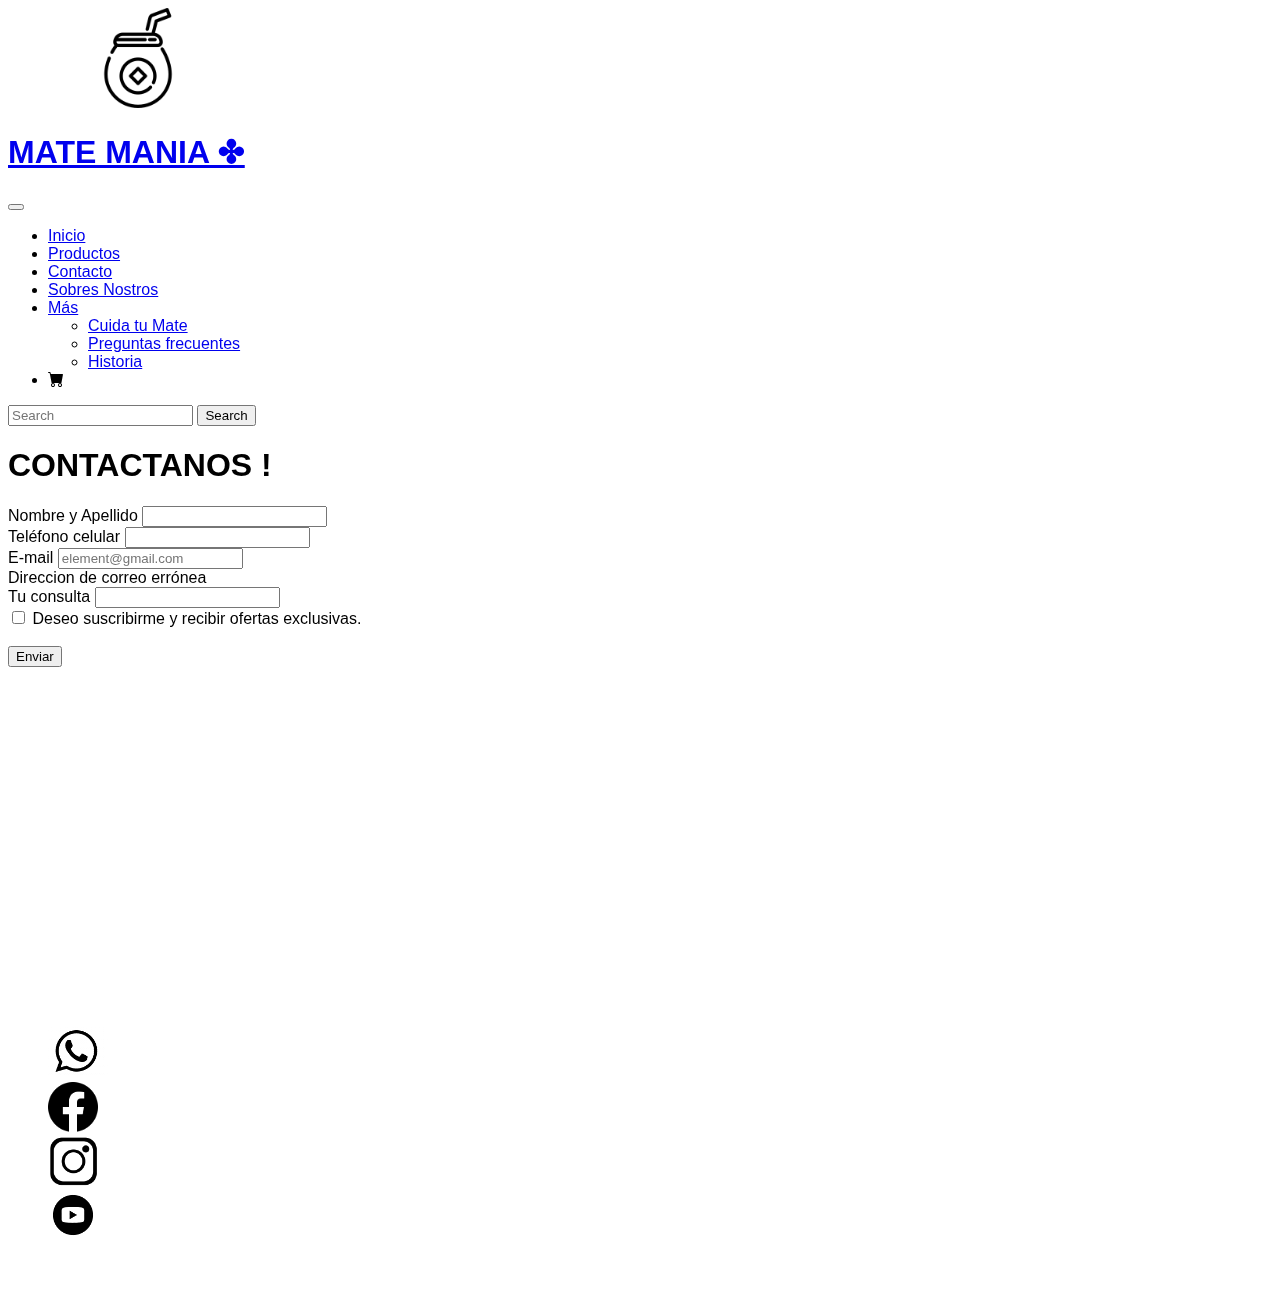
==== commit 4ed15c69: "actualizacion" ====
--- a/Contacto.html
+++ b/Contacto.html
@@ -1,170 +1,177 @@
 <!DOCTYPE html>
 <html lang="en">
-<head>
-    <meta charset="UTF-8">
-    <meta http-equiv="X-UA-Compatible" content="IE=edge">
-    <meta name="viewport" content="width=device-width, initial-scale=1.0">
-    <title>Contacto</title>
-    <!--Conccion con la pagina de de estilo de css-->
-    <link rel="stylesheet" href="css/style.css">
-    <!--Coneccion con bootstrap-->
-    <link href="https://cdn.jsdelivr.net/npm/bootstrap@5.1.3/dist/css/bootstrap.min.css" rel="stylesheet" integrity="sha384-1BmE4kWBq78iYhFldvKuhfTAU6auU8tT94WrHftjDbrCEXSU1oBoqyl2QvZ6jIW3" crossorigin="anonymous">
-    <!--Coneccion con los iconos de bootstrap-->
-    <link rel="stylesheet" href="https://cdn.jsdelivr.net/npm/bootstrap-icons@1.9.1/font/bootstrap-icons.css">
-    <meta name="robots" content="max-image-preview:large">
-</head>
+  <head>
+      <meta charset="UTF-8">
+      <meta http-equiv="X-UA-Compatible" content="IE=edge">
+      <meta name="viewport" content="width=device-width, initial-scale=1.0">
+      <title>Contacto</title>
+      <!--Coneccion con bootstrap-->
+      <link href="https://cdn.jsdelivr.net/npm/bootstrap@5.1.3/dist/css/bootstrap.min.css" rel="stylesheet" integrity="sha384-1BmE4kWBq78iYhFldvKuhfTAU6auU8tT94WrHftjDbrCEXSU1oBoqyl2QvZ6jIW3" crossorigin="anonymous">
+      <!--Coneccion con los iconos de bootstrap-->
+      <link rel="stylesheet" href="https://cdn.jsdelivr.net/npm/bootstrap-icons@1.9.1/font/bootstrap-icons.css">
+      <meta name="robots" content="max-image-preview:large">
+      <!--Coneccion con la pagina de de estilo de css-->
+      <link rel="stylesheet" href="styles/style.css" type="text/css">
+  </head>
 
-<body>
+  <body>
 
-  <header id="barra_nav">
-    <!-- Barra de nevegacion -->
-    <nav class="navbar navbar-expand-lg navbar-light bg-light">
-      <div class="container-fluid">
-        <a class="navbar-brand" href="#">
-          <img src="assets/mate.png" alt="logo" id="logazo_mate">
-          <h1>Mate Mania</h1>
-        </a>
-        <button class="navbar-toggler" type="button" data-bs-toggle="collapse" data-bs-target="#navbarSupportedContent" aria-controls="navbarSupportedContent" aria-expanded="false" aria-label="Toggle navigation">
-          <span class="navbar-toggler-icon"></span>
-        </button>
-        <div class="collapse navbar-collapse" id="navbarSupportedContent">
-          <ul class="navbar-nav ms-auto mb-4 mb-lg-0"> <!--para cambia que la navbar este centrada a la derecha cambaiamos el me-auto a un ms-auto -->
-            <li class="nav-item">
-              <a class="nav-link" href="/index.html">Inicio</a>
-            </li>
-            <li class="nav-item">
-              <a class="nav-link" href="/productos.html">Productos</a>
-            </li>
-            <li class="nav-item">
-              <a class="nav-link" href="/Matemania/Contacto.html">Contacto</a>
-            </li>
-            <li class="nav-item">
-              <a class="nav-link" href="#">Sobres Nostros</a>
-            </li>
-            <!-- Dropdown del mas-->
-            <li class="nav-item dropdown">
-              <a class="nav-link dropdown-toggle" href="#" id="navbarDropdown" role="button" data-bs-toggle="dropdown" aria-expanded="false">
-                Más
-              </a>
-              <ul class="dropdown-menu" aria-labelledby="navbarDropdown">
-                <li><a class="dropdown-item" href="#">Cuida tu Mate</a></li>
-                <li><a class="dropdown-item" href="#">Preguntas frecuentes</a></li>
-                <li><a class="dropdown-item" href="#">Historia</a></li>
+    <header id="barra_nav">
+      <!-- Barra de navegacion -->
+      <nav class="navbar navbar-expand-lg navbar-light bg-light">
+        <div class="container-fluid">
+          <a class="navbar-brand" href="#">
+            <img src="assets/mate.png" alt="logo" id="logo_mate">
+            <h1>MATE MANIA ✤</h1>
+          </a>
+          <button class="navbar-toggler" type="button" data-bs-toggle="collapse" data-bs-target="#navbarSupportedContent" aria-controls="navbarSupportedContent" aria-expanded="false" aria-label="Toggle navigation">
+            <span class="navbar-toggler-icon"></span>
+          </button>
+          <div class="collapse navbar-collapse" id="navbarSupportedContent">
+            <ul class="navbar-nav ms-auto mb-4 mb-lg-0"> <!--para cambia que la navbar este centrada a la derecha cambaiamos el me-auto a un ms-auto -->
+              <li class="nav-item">
+                <a class="nav-link" href="./index.html">Inicio</a>
+              </li>
+              <li class="nav-item">
+                <a class="nav-link" href="./productos.html">Productos</a>
+              </li>
+              <li class="nav-item">
+                <a class="nav-link" href="./Contacto.html">Contacto</a>
+              </li>
+              <li class="nav-item">
+                <a class="nav-link" href="#">Sobres Nostros</a>
+              </li>
+              <!-- Dropdown del mas-->
+              <li class="nav-item dropdown">
+                <a class="nav-link dropdown-toggle" href="#" id="navbarDropdown" role="button" data-bs-toggle="dropdown" aria-expanded="false">
+                  Más
+                </a>
+                <ul class="dropdown-menu" aria-labelledby="navbarDropdown">
+                  <li><a class="dropdown-item" href="#">Cuida tu Mate</a></li>
+                  <li><a class="dropdown-item" href="#">Preguntas frecuentes</a></li>
+                  <li><a class="dropdown-item" href="#">Historia</a></li>
+                </ul>
+              </li>
+              <!--Revisar codigo para los iconos-->
+              <li id="icons">
+                <div class="h3">
+                  <i class="bi bi-cart-fill"></i>
+                </div>
+              </li>
+            </ul>
+            <!-- Contenedor de la barra del busqueda -->
+            <form class="d-flex">
+              <input class="form-control me-1" type="search" placeholder="Search" aria-label="Search">
+              <button class="btn btn-outline-success" type="submit">Search</button>
+            </form>
+          </div>
+        </div>
+      </nav>
+    </header>
+
+    <section id="contactanos" class="container">
+      <div class="row g-4 py-5">
+        
+        <div class="col">
+          <div class="card card-cover h-100 overflow-hidden text-white bg-dark rounded-5 shadow-lg" style="background-image: url('unsplash-photo-1.jpg');">
+            <div class="d-flex flex-column h-100 p-5 pb-3 text-white text-shadow-1">
+              <h1>CONTACTANOS !</h1>
+
+            <form class="row g-3">
+              <div class="col-12">
+                <label for="inputEmail4" class="form-label">Nombre y Apellido</label>
+                <input type="email" class="form-control" id="inputEmail4">
+              </div>
+
+              <div class="col-12">
+                <label for="inputEmail4" class="form-label">Teléfono celular</label>
+                <input type="email" class="form-control" id="inputEmail4">
+              </div>
+              
+              <div class="col-12">
+                <label for="email" class="form-label">E-mail<span class="text-muted"></span></label>
+                <input type="email" class="form-control" id="email" placeholder="element@gmail.com">
+                <div class="invalid-feedback">
+                  Direccion de correo errónea
+                </div>
+              </div>
+
+              <div class="col-12">
+                <label for="inputEmail4" class="form-label">Tu consulta</label>
+                <input type="email" class="form-control" id="inputEmail4">
+              </div>
+
+              <div class="col-12">
+                <div class="form-check">
+                  <input class="form-check-input" type="checkbox" id="gridCheck">
+                  <label class="form-check-label" for="gridCheck">
+                    Deseo suscribirme y recibir ofertas exclusivas.
+                  </label>
+                </div>
+                  
+              </div>
+              <br>
+              <button type="button" class="btn btn-secondary">Enviar</button>
+            </form>
+        </div>
+
+      </div> 
+              
+    </section>
+
+    <!-- FOOTER -->
+    <footer id="footer" class="container-fluid bg-dark py-5">
+      <div class="container">
+      
+        <div class="row text-white">
+          <div class="col-2">
+            <h4>Menu</h4>
+            <ul class="nav flex-column">
+              <li class="nav-item mb-2">Inicio</li>
+              <li class="nav-item mb-2">Productos</li>
+              <li class="nav-item mb-2">Contacto</li>
+              <li class="nav-item mb-2">Sobre Nosotros</li>
+              <li class="nav-item mb-2">Cuida tu mate</li>
+              <li class="nav-item mb-2">Preguntas</li>
+            </ul>
+          </div>
+          <!-- contacto -->
+          <div class="col-2">
+            <h4>Contacto</h4>
+            <ul class="nav flex-column ">
+              <li class="nav-item mb-2">matemania@gmail.com</li>
+              <li class="nav-item mb-2">+54 9 11 1111 1111</li>
+              <li class="nav-item mb-2">Córdoba 347, CABA</li>
+            </ul>
+          </div>
+          <!-- redes -->
+          <div class="col-8">
+            <h4 id="titulo_redes">Nuestras redes sociales</h4>
+            <div class="d-flex justify-content-between">
+              <br>
+              <ul class="list-unstyled d-flex" id="redes_footer">
+                <li class="ms-3"><a class="link-dark" href="https://wa.me/542944924649"><img src="assets/img/logos/whatsapp.jpg" width="60px"></a></li>
+                <li class="ms-3"><a class="link-dark" href="https://www.facebook.com/CheMateAr?_ga=2.88231707.1203844562.1667247646-669339932.1662398604&_gac=1.84163307.1667255571.CjwKCAjw5P2aBhAlEiwAAdY7dJ-ituxj7HhPoK6m24iAytYAevFD6qb_W1hnttgnZaaCXgbYmqfRNBoCcRIQAvD_BwE"><img src="assets/img/logos/facebook.jpg" width="50px"></svg></a></li>
+                <li class="ms-3"><a class="link-dark" href="https://www.instagram.com/che.mate/?_ga=2.88231707.1203844562.1667247646-669339932.1662398604&_gac=1.84163307.1667255571.CjwKCAjw5P2aBhAlEiwAAdY7dJ-ituxj7HhPoK6m24iAytYAevFD6qb_W1hnttgnZaaCXgbYmqfRNBoCcRIQAvD_BwE"><img src="assets/img/logos/instagram.jpg" width="50px"></a></li>
+                <li class="ms-3"><a class="link-dark" href="https://www.youtube.com/watch?v=7tmDMPiu_cM&ab_channel=SudamericanMate"><img src="assets/img/logos/youtube.jpg" width="50px"></a></li>
               </ul>
-            </li>
-            <!--Revisar codigo para los iconos-->
-            <li id="icons">
-              <div class="h3">
-                <i class="bi bi-bag-check"></i>
-              </div>
-            </li>
-          </ul>
-          <!-- Contenedor de la barra del busqueda -->
-          <form class="d-flex">
-            <input class="form-control me-1" type="search" placeholder="Search" aria-label="Search">
-            <button class="btn btn-outline-success" type="submit">Search</button>
-          </form>
+            </div>
+          </div>
+    
+
+    
+          <div class="py-3 my-4 border-top">
+            <div class="py-3 my-4">
+              <p class="text-center text-white">&copy; 2021 Company, Inc. All rights reserved.</p>
+            </div>
+          </div>
         </div>
       </div>
-    </nav>
-</header>
+    </footer>
 
-<section id="contactanos" class="container">
-  <div class="row g-4 py-5">
-    
-    <div class="col">
-      <div class="card card-cover h-100 overflow-hidden text-white bg-dark rounded-5 shadow-lg" style="background-image: url('unsplash-photo-1.jpg');">
-        <div class="d-flex flex-column h-100 p-5 pb-3 text-white text-shadow-1">
-          <h1>Contactanos</h1>
+  </body>
 
-        <form class="row g-3">
-          <div class="col-12">
-            <label for="inputEmail4" class="form-label">Nombre y Apellido</label>
-            <input type="email" class="form-control" id="inputEmail4">
-          </div>
+  <script src="https://cdn.jsdelivr.net/npm/bootstrap@5.1.3/dist/js/bootstrap.bundle.min.js" integrity="sha384-ka7Sk0Gln4gmtz2MlQnikT1wXgYsOg+OMhuP+IlRH9sENBO0LRn5q+8nbTov4+1p" crossorigin="anonymous"></script>
 
-          <div class="col-12">
-            <label for="inputEmail4" class="form-label">Teléfono celular</label>
-            <input type="email" class="form-control" id="inputEmail4">
-          </div>
-          
-          <div class="col-12">
-            <label for="email" class="form-label">e-mail<span class="text-muted"></span></label>
-            <input type="email" class="form-control" id="email" placeholder="element@gmail.com">
-            <div class="invalid-feedback">
-              Direccion de correo errónea
-            </div>
-          </div>
-
-          <div class="col-12">
-            <label for="inputEmail4" class="form-label">Tu consulta</label>
-            <input type="email" class="form-control" id="inputEmail4">
-          </div>
-
-          <div class="col-12">
-            <div class="form-check">
-              <input class="form-check-input" type="checkbox" id="gridCheck">
-              <label class="form-check-label" for="gridCheck">
-                Deseo suscribirme al newsletter y recibir ofertas exclusivas.
-              </label>
-              
-            </div>
-          <br>
-          <button type="button" class="btn btn-secondary">Enviar</button>
-      </div> 
-          
-        </section>
-        <!-- footer -->
-          <footer id="footer" class="container-fluid bg-dark py-5">
-            <div class="container">
-            
-                <div class="row text-white">
-                  <div class="col-2">
-                    <h4>Menu</h4>
-                    <ul class="nav flex-column">
-                      <li class="nav-item mb-2">Inicio</li>
-                      <li class="nav-item mb-2">Productos</li>
-                      <li class="nav-item mb-2">Contacto</li>
-                      <li class="nav-item mb-2">Sobre Nosotros</li>
-                      <li class="nav-item mb-2">Cuida tu mate</li>
-                      <li class="nav-item mb-2">Preguntas</li>
-                    </ul>
-                  </div>
-                  <!-- contacto -->
-                  <div class="col-2">
-                    <h4>Contacto</h4>
-                    <ul class="nav flex-column ">
-                      <li class="nav-item mb-2">matemania@gmail.com</li>
-                      <li class="nav-item mb-2">+54 9 11 1111 1111</li>
-                      <li class="nav-item mb-2">Córdoba 347, CABA</li>
-                    </ul>
-                  </div>
-                  <!-- redes -->
-                  <div class="col-8">
-                  <h4 id="titulo_redes">Nuestras redes sociales</h4>
-                  <div class="d-flex justify-content-between">
-                    <br>
-                    <ul class="list-unstyled d-flex" id="redes_footer">
-                      <li class="ms-3"><a class="link-dark" href="https://wa.me/542944924649"><img src="assets/img/logos/whatsapp.jpg" width="60px"></a></li>
-                      <li class="ms-3"><a class="link-dark" href="https://www.facebook.com/CheMateAr?_ga=2.88231707.1203844562.1667247646-669339932.1662398604&_gac=1.84163307.1667255571.CjwKCAjw5P2aBhAlEiwAAdY7dJ-ituxj7HhPoK6m24iAytYAevFD6qb_W1hnttgnZaaCXgbYmqfRNBoCcRIQAvD_BwE"><img src="assets/img/logos/facebook.jpg" width="50px"></svg></a></li>
-                      <li class="ms-3"><a class="link-dark" href="https://www.instagram.com/che.mate/?_ga=2.88231707.1203844562.1667247646-669339932.1662398604&_gac=1.84163307.1667255571.CjwKCAjw5P2aBhAlEiwAAdY7dJ-ituxj7HhPoK6m24iAytYAevFD6qb_W1hnttgnZaaCXgbYmqfRNBoCcRIQAvD_BwE"><img src="assets/img/logos/instagram.jpg" width="50px"></a></li>
-                      <li class="ms-3"><a class="link-dark" href="https://www.youtube.com/watch?v=7tmDMPiu_cM&ab_channel=SudamericanMate"><img src="assets/img/logos/youtube.jpg" width="50px"></a></li>
-                    </ul>
-                  </div>
-          
-                  </div>
-            
-          
-            
-                  <div class="py-3 my-4 border-top">
-                    <div class="py-3 my-4">
-                      <p class="text-center text-white">&copy; 2021 Company, Inc. All rights reserved.</p>
-                    </div>
-                  </div>
-                </div>
-            </div>
-          </footer>
-<script src="https://cdn.jsdelivr.net/npm/bootstrap@5.1.3/dist/js/bootstrap.bundle.min.js" integrity="sha384-ka7Sk0Gln4gmtz2MlQnikT1wXgYsOg+OMhuP+IlRH9sENBO0LRn5q+8nbTov4+1p" crossorigin="anonymous"></script>
-</body>
 </html>
 
--- a/styles/style.css
+++ b/styles/style.css
@@ -0,0 +1,50 @@
+body{
+    font-family: 'Lucida Sans', 'Lucida Sans Regular', 'Lucida Grande', 'Lucida Sans Unicode', Geneva, Verdana, sans-serif;
+}
+/* PAGINA INDEX */
+
+#nav_menu {
+    width: auto;
+    height:auto;
+}
+
+#logo_mate {
+    width: 100px;
+    margin-left: 80px;
+}
+
+#carousel {
+    width: auto;
+   
+}
+
+#productos {
+    margin-top: 10px;
+}
+
+#confiar{
+    margin-top: 100px;
+    margin-bottom: 100px;
+    text-align: center;
+}
+#titulo_confiar {
+    text-align: center;
+    margin-top: 100px;
+}
+#footer{
+    color: white;
+    font-family: Georgia, 'Times New Roman', Times, serif;
+}
+
+#titulo_redes{
+    text-align: right;
+    margin-bottom: 20px;
+}
+
+#redes_footer{
+    filter: brightness(1.1);
+    mix-blend-mode:lighten;
+    margin-top: 0px;
+    /* buscar la forma de redondear los bordes de las imagenes*/
+}
+
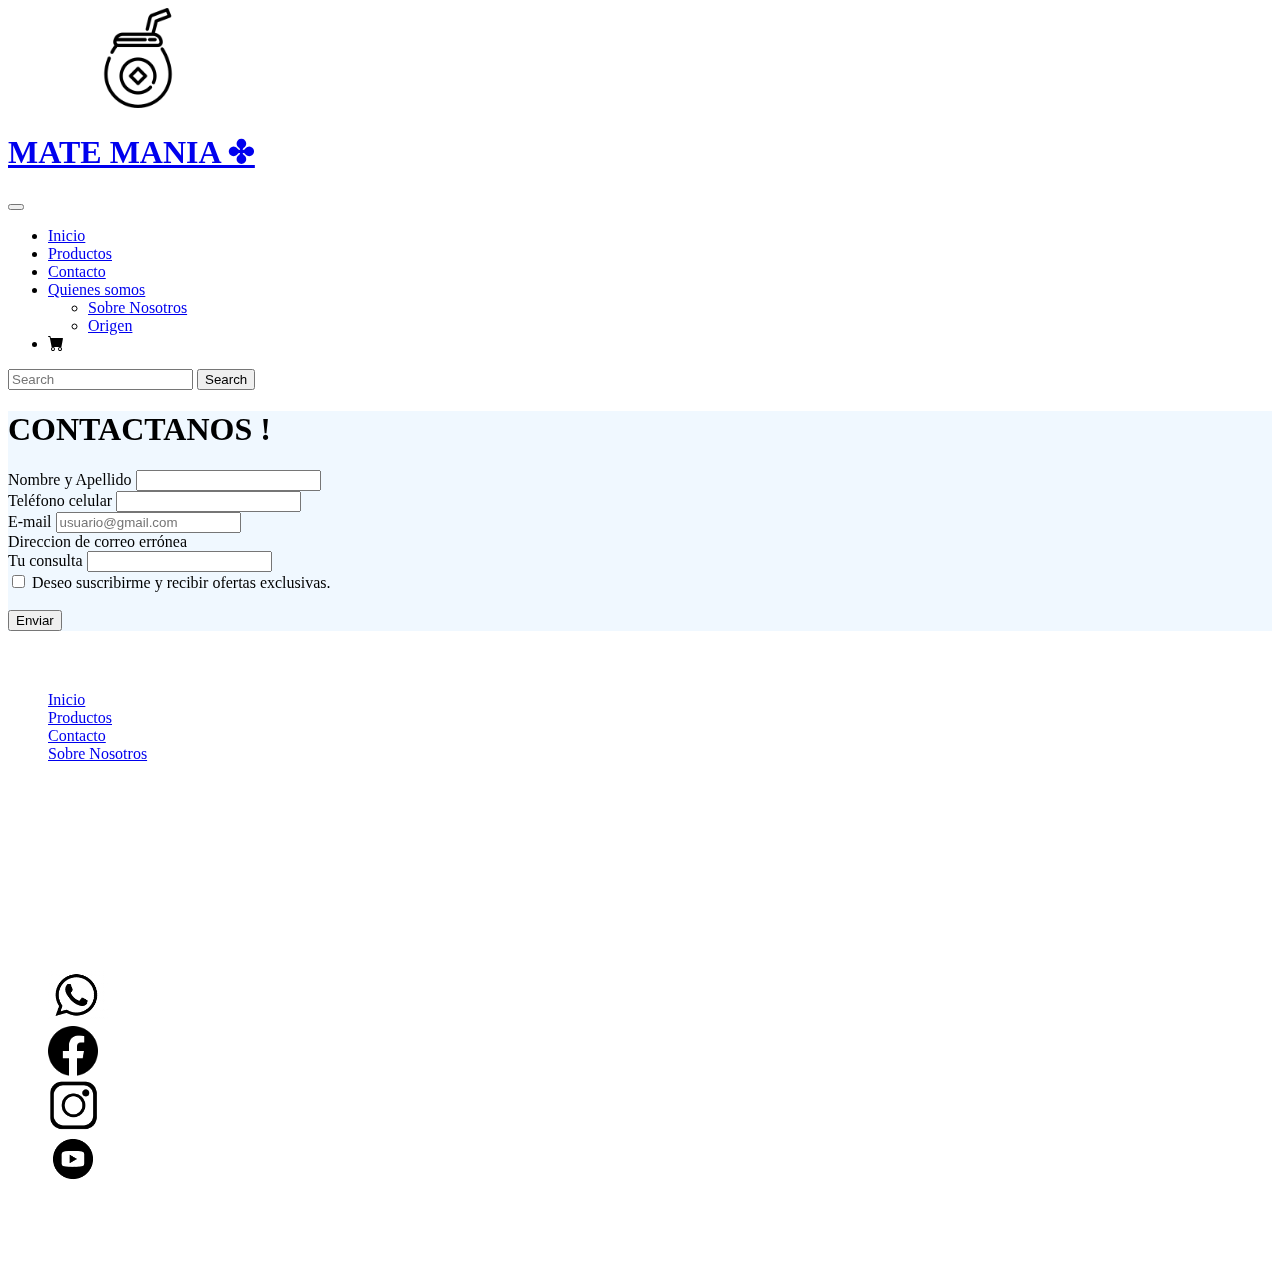
==== commit d8f938f4: "cambios" ====
--- a/Contacto.html
+++ b/Contacto.html
@@ -38,18 +38,14 @@
               <li class="nav-item">
                 <a class="nav-link" href="./Contacto.html">Contacto</a>
               </li>
-              <li class="nav-item">
-                <a class="nav-link" href="#">Sobres Nostros</a>
-              </li>
               <!-- Dropdown del mas-->
               <li class="nav-item dropdown">
                 <a class="nav-link dropdown-toggle" href="#" id="navbarDropdown" role="button" data-bs-toggle="dropdown" aria-expanded="false">
-                  Más
+                  Quienes somos
                 </a>
                 <ul class="dropdown-menu" aria-labelledby="navbarDropdown">
-                  <li><a class="dropdown-item" href="#">Cuida tu Mate</a></li>
-                  <li><a class="dropdown-item" href="#">Preguntas frecuentes</a></li>
-                  <li><a class="dropdown-item" href="#">Historia</a></li>
+                  <li><a class="dropdown-item" href="./sobrenosotros.html" >Sobre Nosotros</a></li>
+                  <li><a class="dropdown-item" href="#"> Origen</a></li>
                 </ul>
               </li>
               <!--Revisar codigo para los iconos-->
@@ -69,13 +65,13 @@
       </nav>
     </header>
 
-    <section id="contactanos" class="container">
-      <div class="row g-4 py-5">
+    <section  class="container">
+      <div class="row g-4 py-5" >
         
-        <div class="col">
-          <div class="card card-cover h-100 overflow-hidden text-white bg-dark rounded-5 shadow-lg" style="background-image: url('unsplash-photo-1.jpg');">
+        <div class="col" >
+          <div class="card card-cover h-100 overflow-hidden text-white bg-secondary rounded-5 shadow-lg" id="contactanos">
             <div class="d-flex flex-column h-100 p-5 pb-3 text-white text-shadow-1">
-              <h1>CONTACTANOS !</h1>
+              <h1><strong> CONTACTANOS !</strong></h1>
 
             <form class="row g-3">
               <div class="col-12">
@@ -90,7 +86,7 @@
               
               <div class="col-12">
                 <label for="email" class="form-label">E-mail<span class="text-muted"></span></label>
-                <input type="email" class="form-control" id="email" placeholder="element@gmail.com">
+                <input type="email" class="form-control" id="email" placeholder="usuario@gmail.com">
                 <div class="invalid-feedback">
                   Direccion de correo errónea
                 </div>
@@ -111,7 +107,7 @@
                   
               </div>
               <br>
-              <button type="button" class="btn btn-secondary">Enviar</button>
+              <button type="button" class="btn btn-dark">Enviar</button>
             </form>
         </div>
 
@@ -127,12 +123,18 @@
           <div class="col-2">
             <h4>Menu</h4>
             <ul class="nav flex-column">
-              <li class="nav-item mb-2">Inicio</li>
-              <li class="nav-item mb-2">Productos</li>
-              <li class="nav-item mb-2">Contacto</li>
-              <li class="nav-item mb-2">Sobre Nosotros</li>
-              <li class="nav-item mb-2">Cuida tu mate</li>
-              <li class="nav-item mb-2">Preguntas</li>
+              <li class="nav-item">
+                <a class="nav-link" href="./index.html">Inicio</a>
+              </li>
+              <li class="nav-item">
+                <a class="nav-link" href="./productos.html">Productos</a>
+              </li>
+              <li class="nav-item">
+                <a class="nav-link" href="./Contacto.html">Contacto</a>
+              </li>
+              <li class="nav-item">
+                <a class="nav-link" href="./sobrenosotros.html">Sobre Nosotros</a>
+              </li>
             </ul>
           </div>
           <!-- contacto -->
--- a/styles/style.css
+++ b/styles/style.css
@@ -1,8 +1,7 @@
-body{
-    font-family: 'Lucida Sans', 'Lucida Sans Regular', 'Lucida Grande', 'Lucida Sans Unicode', Geneva, Verdana, sans-serif;
+/* PARA TODAS LAS PAGINAS */
+#barra_nav {
+    margin-bottom: 20px;
 }
-/* PAGINA INDEX */
-
 #nav_menu {
     width: auto;
     height:auto;
@@ -13,29 +12,16 @@
     margin-left: 80px;
 }
 
-#carousel {
-    width: auto;
-   
-}
-
-#productos {
-    margin-top: 10px;
-}
-
-#confiar{
-    margin-top: 100px;
-    margin-bottom: 100px;
-    text-align: center;
-}
-#titulo_confiar {
-    text-align: center;
-    margin-top: 100px;
+body{
+    font-family: Georgia, 'Times New Roman', Times, serif;
 }
 #footer{
     color: white;
     font-family: Georgia, 'Times New Roman', Times, serif;
 }
-
+.ul{
+    color: white;
+}
 #titulo_redes{
     text-align: right;
     margin-bottom: 20px;
@@ -44,7 +30,60 @@
 #redes_footer{
     filter: brightness(1.1);
     mix-blend-mode:lighten;
-    margin-top: 0px;
-    /* buscar la forma de redondear los bordes de las imagenes*/
+    margin-bottom: 50px;
+    border-radius: 20px;
+    align-content: right;
 }
 
+
+/* PAGINA INDEX */
+
+#carousel {
+    width: auto;
+   
+}
+
+#productos_destacados {
+    margin-top: 10px;
+}
+
+#confiar{
+    margin-top: 100px;
+    margin-bottom: 100px;
+    text-align: center;
+    filter: brightness(1.1);
+}
+#titulo_confiar {
+    text-align: center;
+    margin-top: 100px;
+}
+
+/* PAGINA PRODUCTOS */
+
+#productos{
+    margin-top: 10px;
+    margin-bottom: 30px;
+}
+#consulta {
+    text-align: center;
+    margin-top: 20px;
+    margin-bottom: 20px;
+}
+
+/* PAGINA CONTACTO */
+
+#contactanos {
+    background-color: aliceblue;
+}
+
+/* PAGINA SOBRE NOSOTROS */
+#sobre_nosotros {
+    margin-bottom: 20px;
+    text-align: justify;
+}
+#quienes_somos {
+    text-align: justify;
+    text-align: center;
+    background-color: beige;
+}
+#flores { text-align: center;}